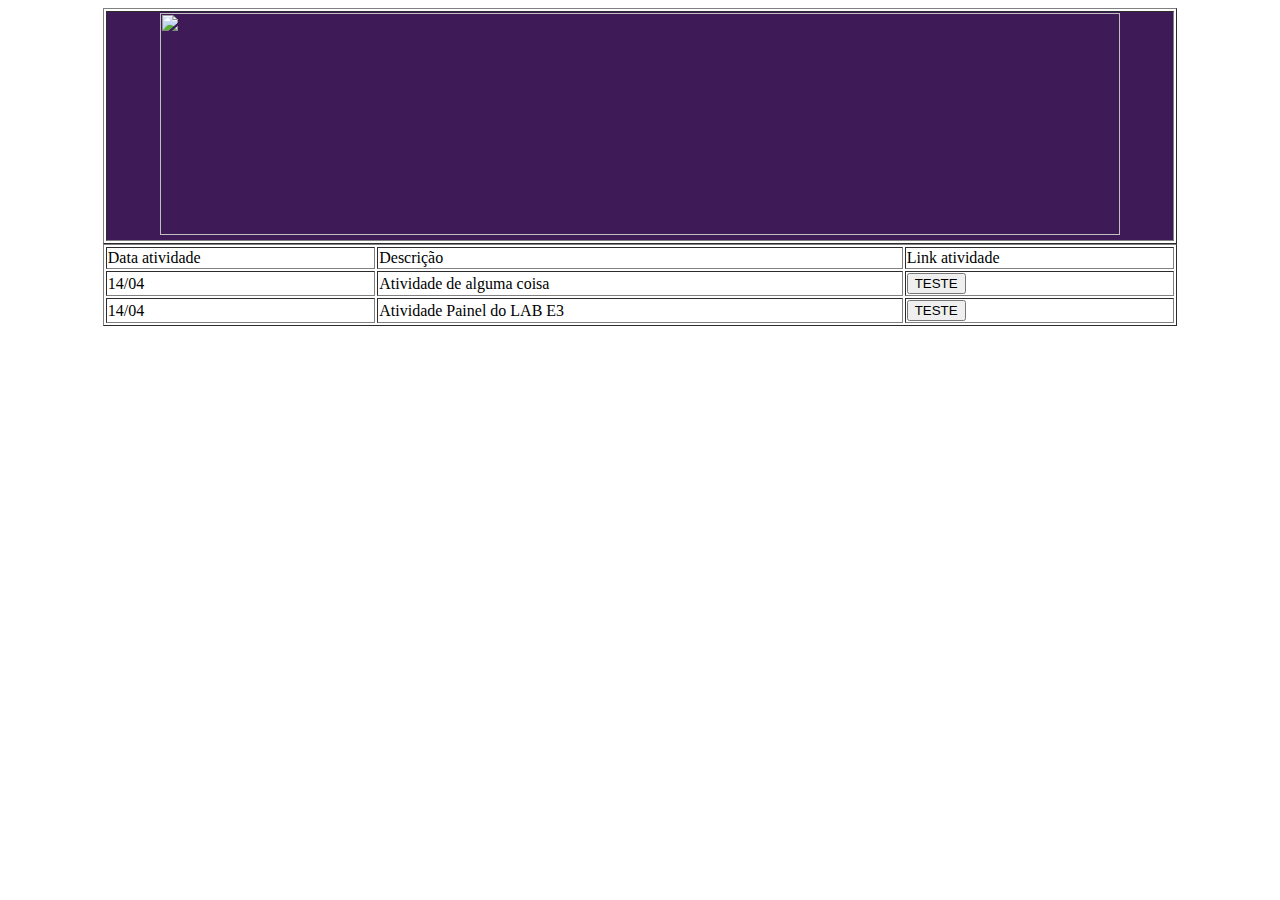
==== index.html @ 3acc609b "Create index.html" ====
<!DOCTYPE html>
<html lang pt-br>
    <head>
            <title>2025</title>
    </head>
    <body>


    <table border="1" width="85%" align="center">
        <tr bgcolor="#3e1b57">
          <td align="center">
            <img src="imagem/outra.jpg" width="95%" height="222px">
          </td>
        </tr>
      </table>
    <table border="1" width="85%" align="center">
    <tr>
      <td>
        Data atividade
      </td>
      <td>
          Descrição
      </td>
      <td>
        Link atividade
      </td>
    </tr>
    <tr>
        <td>
            14/04
        </td>
        <td>
            Atividade de alguma coisa
        </td>
        <td>
            <a href="Atividade.html"> <button>TESTE</button> </a>
        </td>
    </tr>
       <tr>
        <td>
            14/04
        </td>
        <td>
            Atividade Painel do LAB E3
        </td>
        <td>
            <a href="1404/banner.html"> <button>TESTE</button> </a>
        </td>
    </tr>
  </table>
       
       
    </body>
</html>
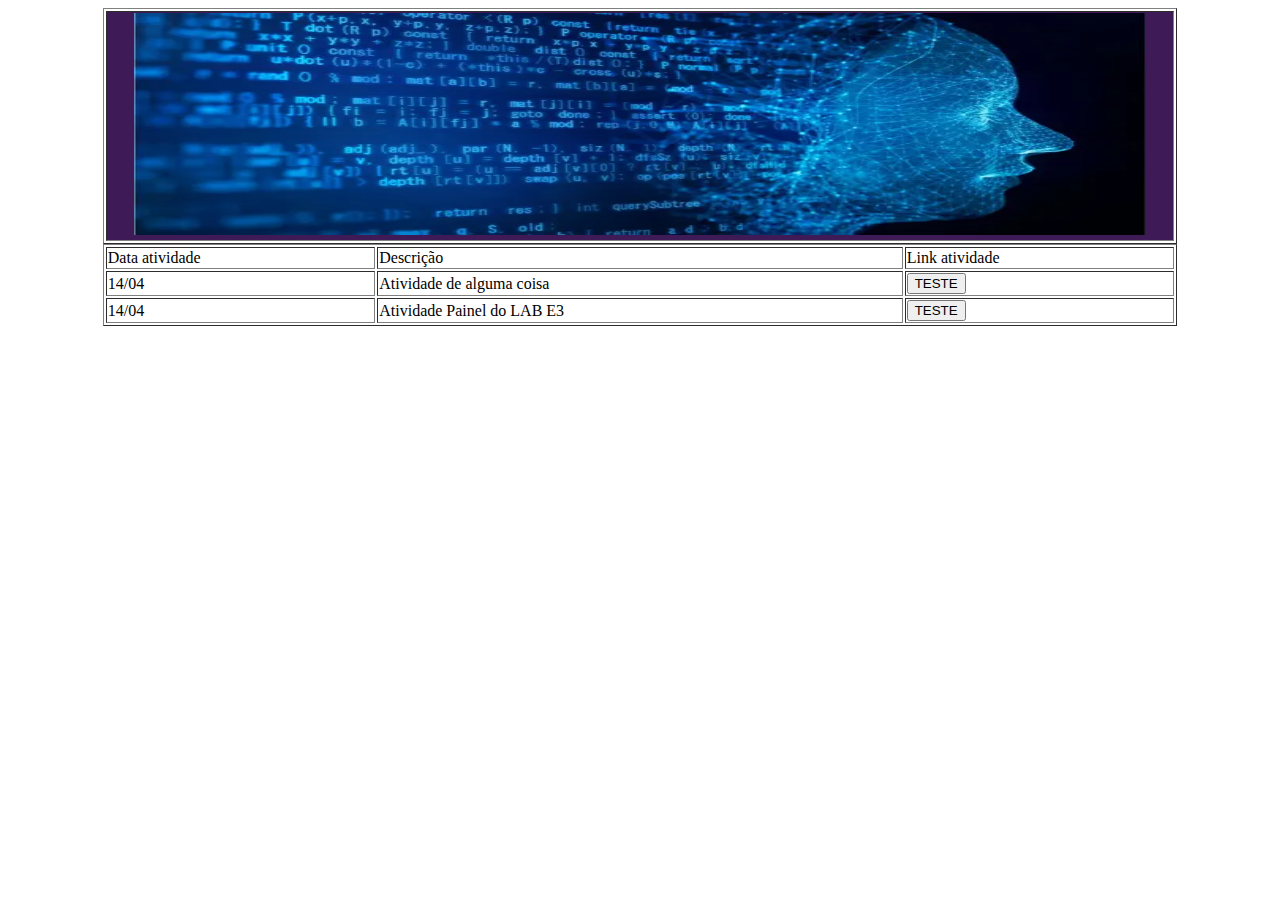
==== commit ce2d7696: "Update index.html" ====
--- a/index.html
+++ b/index.html
@@ -9,7 +9,7 @@
     <table border="1" width="85%" align="center">
         <tr bgcolor="#3e1b57">
           <td align="center">
-            <img src="imagem/outra.jpg" width="95%" height="222px">
+            <img src="banner.webp" width="95%" height="222px">
           </td>
         </tr>
       </table>
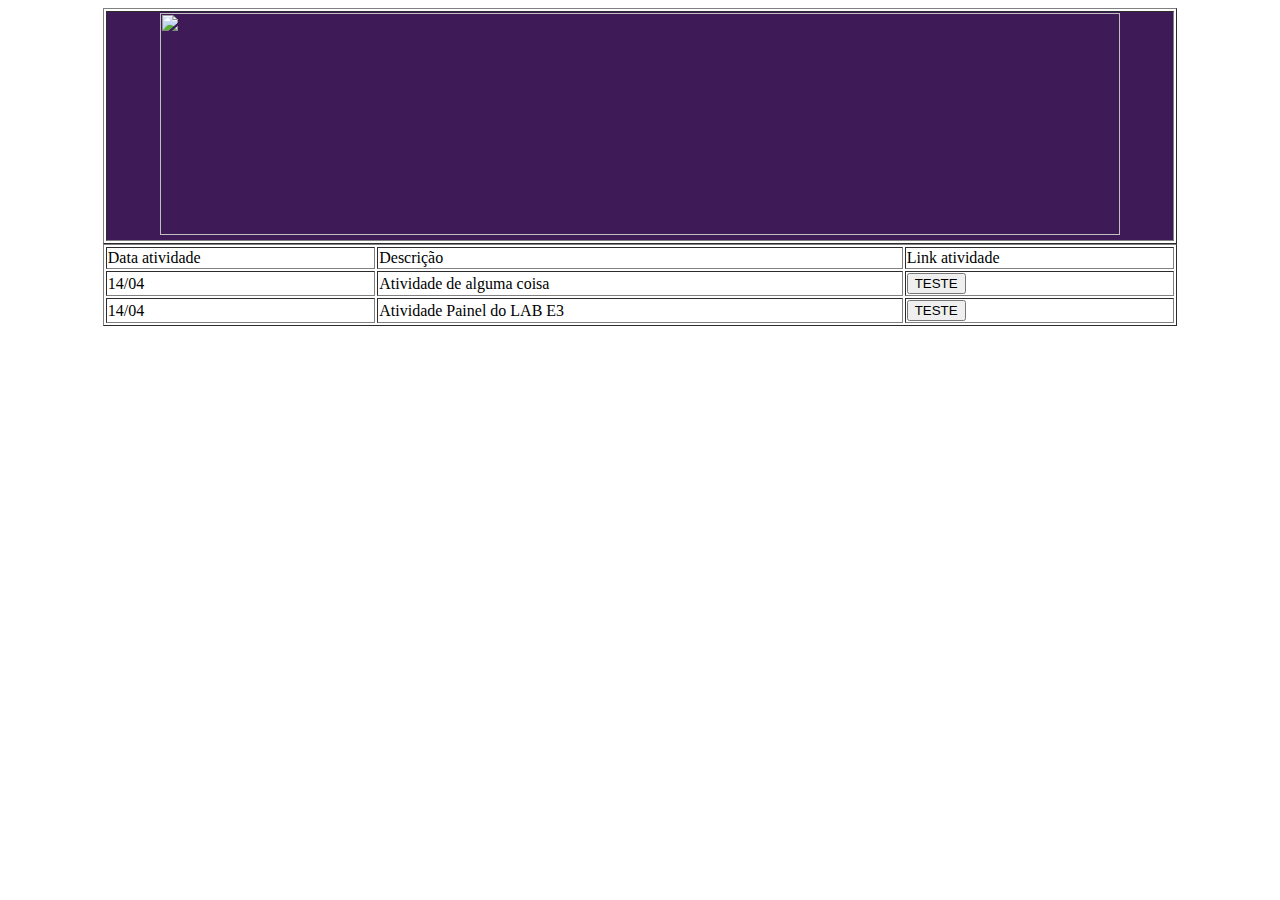
==== commit 6c184101: "Update index.html" ====
--- a/index.html
+++ b/index.html
@@ -9,7 +9,7 @@
     <table border="1" width="85%" align="center">
         <tr bgcolor="#3e1b57">
           <td align="center">
-            <img src="banner.webp" width="95%" height="222px">
+            <img src="imagem/banner.webp" width="95%" height="222px">
           </td>
         </tr>
       </table>
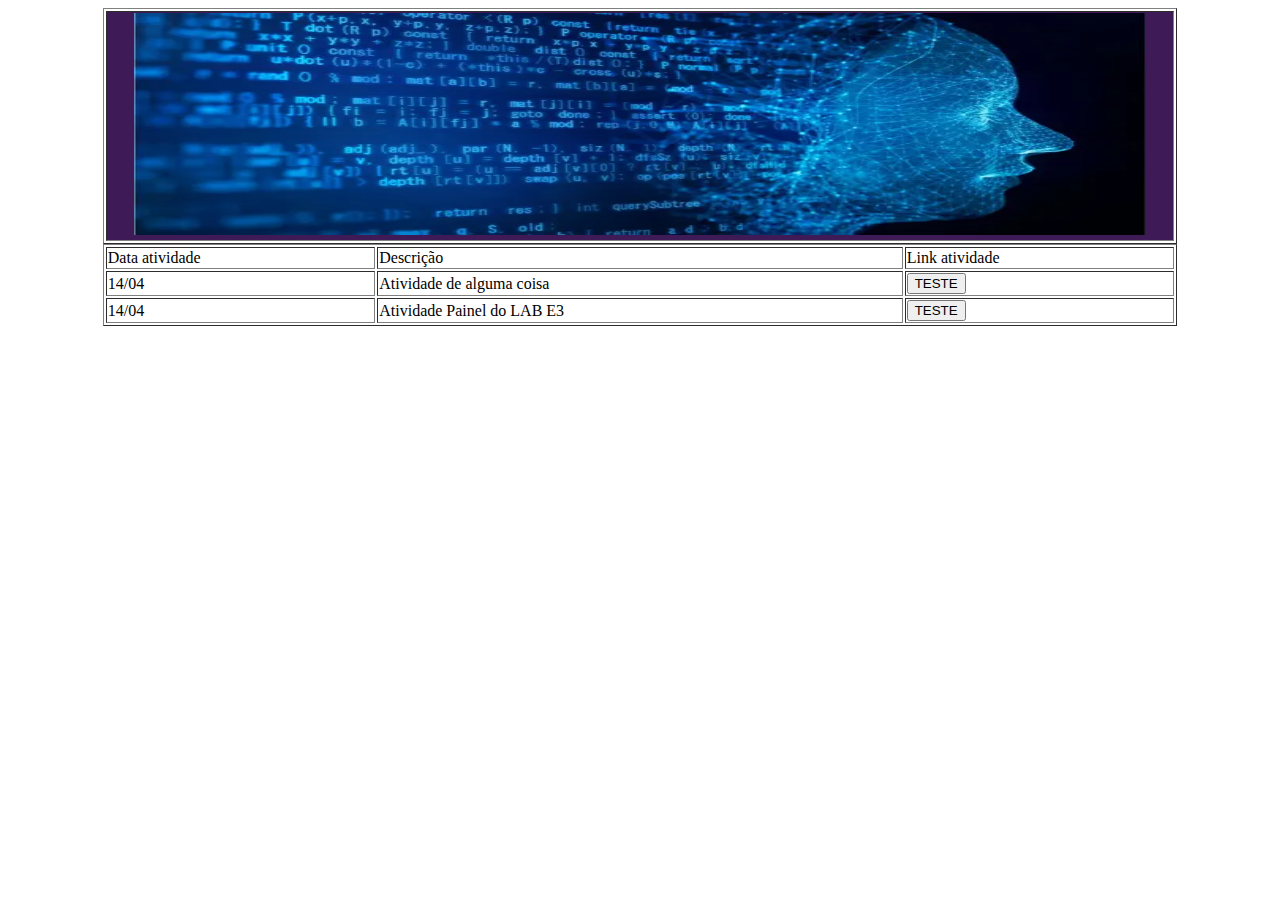
==== commit 0fc0b871: "Update index.html" ====
--- a/index.html
+++ b/index.html
@@ -9,7 +9,7 @@
     <table border="1" width="85%" align="center">
         <tr bgcolor="#3e1b57">
           <td align="center">
-            <img src="imagem/banner.webp" width="95%" height="222px">
+            <img src="banner.webp" width="95%" height="222px">
           </td>
         </tr>
       </table>
